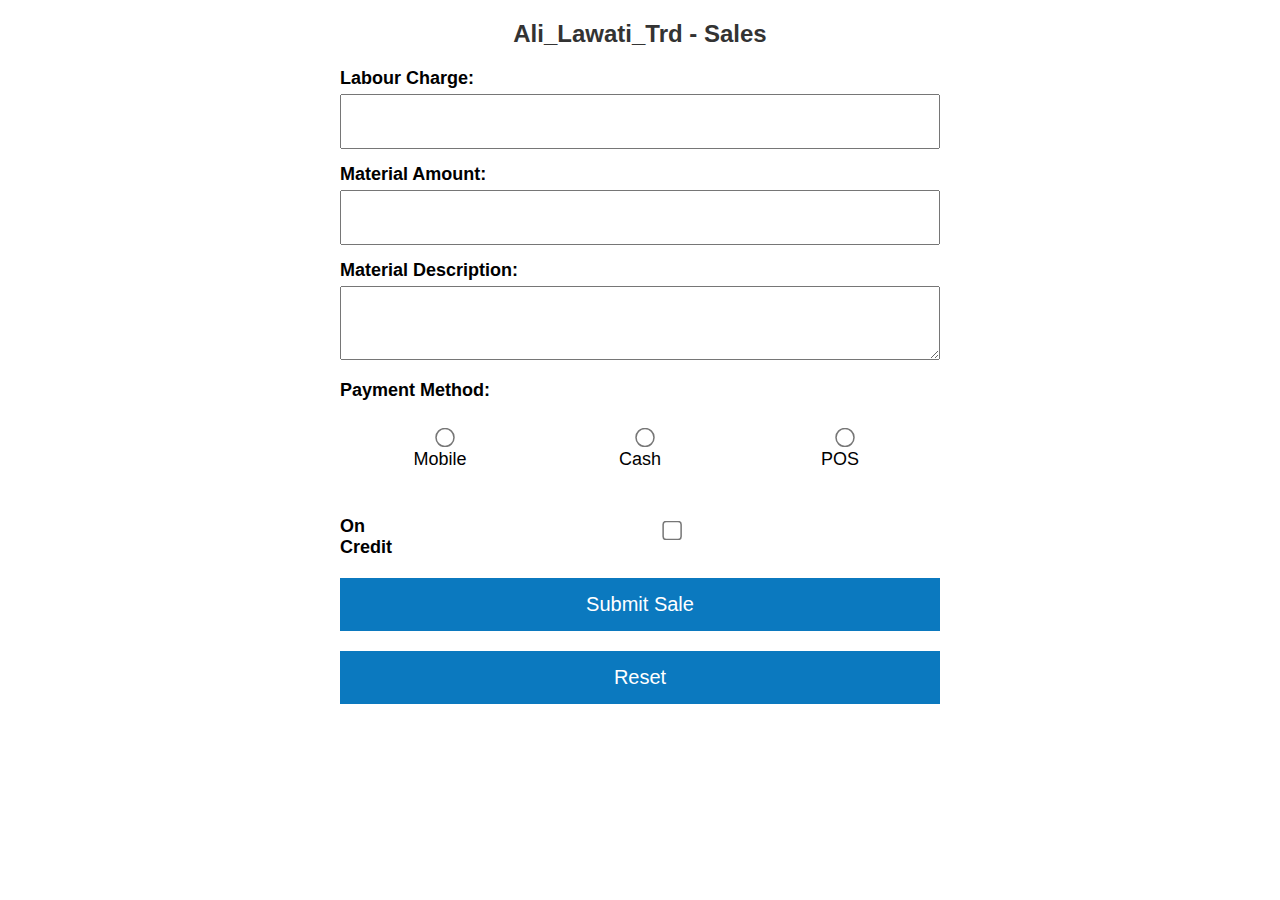
==== Sales3.html @ 98f585d9 "Update Sales3.html" ====
<!DOCTYPE html>
<html>
<head>
  <title>Ali_Lawati_Trd - Sales Form</title>
  <meta name="viewport" content="width=device-width, initial-scale=1, maximum-scale=1"> <!-- Mobile optimization -->
  <link rel="icon" href="/favicon.ico" type="image/x-icon">
   <style>
body {
  font-family: Arial, sans-serif;
  margin: 10px auto;
  font-size: 18px;
  max-width: 600px;
}
.hidden{
  display: none;
}

h2 {
  color: #333;
  text-align: center;
  font-size: 24px;
}

label {
  display: block;
  margin-top: 15px;
  font-weight: bold;
}

input, select, textarea {
  width: 100%;
  max-width: 100%;
  padding: 15px;
  margin-top: 5px;
  box-sizing: border-box;
  font-size: 18px;
}

button {
  margin-top: 20px;
  padding: 15px 20px;
  width: 100%;
  max-width: 100%;
  background-color: #0b79bf;
  color: #fff;
  border: none;
  cursor: pointer;
  font-size: 20px;
}

button:hover {
  background-color: #095a8a;
}

#creditAmountField {
  display: none;
}

    .radio-group {
      display: flex;
      justify-content: space-around;
      margin-top: 10px;
    }
    .radio-group label {
      flex: 1;
      text-align: center;
      font-weight: normal;
    }

/* Update the .checkbox-group CSS */
.checkbox-group {
  display: flex;
  align-items: center;
  /* Remove or comment out the following line if it exists */
  /* justify-content: space-around; */
  /* Add this line to align items to the left */
  justify-content: flex-start;
  margin-top: 10px;
}


.checkbox-group input[type="checkbox"] {
  transform: scale(1.5);
  margin-right: 10px;
}

input[type="radio"] {
  transform: scale(1.5);
  margin-right: 5px;
}

@media (max-width: 480px) {
  body {
    font-size: 16px;
  }

  input, select, textarea {
    padding: 10px;
    font-size: 16px;
  }

  button {
    font-size: 18px;
    padding: 12px 16px;
  }

  h2 {
    font-size: 20px;
  }

  .radio-group label {
    flex: 1 1 45%;
  }
}


  </style>
  

   <script>
    function toggleCreditAmount() {
      var creditCheckbox = document.getElementById("onCredit");
      var creditAmountField = document.getElementById("creditAmountField");
      if (creditCheckbox.checked) {
        creditAmountField.style.display = "block";
      } else {
        creditAmountField.style.display = "none";
      }
    }
    function resetForm() {
    document.getElementById('SalesForm').reset(); // Ensure the form has an id
  }
    function customReset() {
    // Hide the creditAmountField again
    document.getElementById('creditAmountField').style.display = "none";

    // Uncheck the creditCheckbox
    document.getElementById('creditCheckbox').checked = false;
  }
function submitSale(event) {
  var labourCharge = parseFloat(document.getElementById('labourCharge').value) || 0;
  var materialAmount = parseFloat(document.getElementById('materialAmount').value) || 0;

  // Check if both inputs are less than or equal to zero
  if (labourCharge <= 0 && materialAmount <= 0) {
    alert("Labour Charge and Material Amount can't both be zero or less or empty");
    event.preventDefault();
    return false;
  } 
  
  // Reset the form after validation
  resetForm();
  customReset(); // Call this if you want to include the custom reset functionality
  
  return true; // Allow the form submission to proceed
}

  </script>
</head>
<body>
  <h2>Ali_Lawati_Trd - Sales</h2>
  <form action="https://script.google.com/macros/s/AKfycbxadAHvBS27gOT_8GO3grfAoNpPFnAKI4XJt-_UNnSyb1er5tXIpYgDsomkdVDh_fvE/exec" method="post" id="SalesForm"target="hidden_iframe" onsubmit="submitSale(event)">
    <!-- Labour Charge -->
    <label for="labourCharge">Labour Charge:</label>
    <input type="number" id="labourCharge" name="labourCharge" step="0.001">

    <!-- Material Amount -->
    <label for="materialAmount">Material Amount:</label>
    <input type="number" id="materialAmount" name="materialAmount" step="0.001">

    <!-- Material Description -->
    <label for="materialDescription">Material Description:</label>
    <textarea id="materialDescription" name="materialDescription" rows="2"></textarea>

    <!-- Payment Method -->
    <label>Payment Method:</label>
    <div class="radio-group">
      <label>
        <input type="radio" id="paymentMethodMobile"  name="paymentMethod" value="Mobile"> Mobile
      </label>
      <label>
        <input type="radio" id="paymentMethodCash" name="paymentMethod" value="Cash"> Cash
      </label>
      <label>
        <input type="radio" id="paymentMethodPOS" name="paymentMethod" value="POS"> POS
      </label>
    </div>
    <br>

<!-- On Credit Checkbox -->
<div class="checkbox-group">
  <label for="onCredit">On Credit</label>
  <input type="checkbox" id="onCredit" name="onCredit" onclick="toggleCreditAmount()">
  
</div>


    <!-- Credit Amount -->
    <div id="creditAmountField">
      <input type="number" id="creditAmount" name="creditAmount" step="0.001">
    </div>

    <!-- Submit Button -->
    <button type="submit" >Submit Sale</button>
    <button type="reset" onclick="customReset()">Reset</button>
    <iframe id="hidden_iframe" class="hidden" name="hidden_iframe"></iframe>
  </form>
  


</body>
</html>
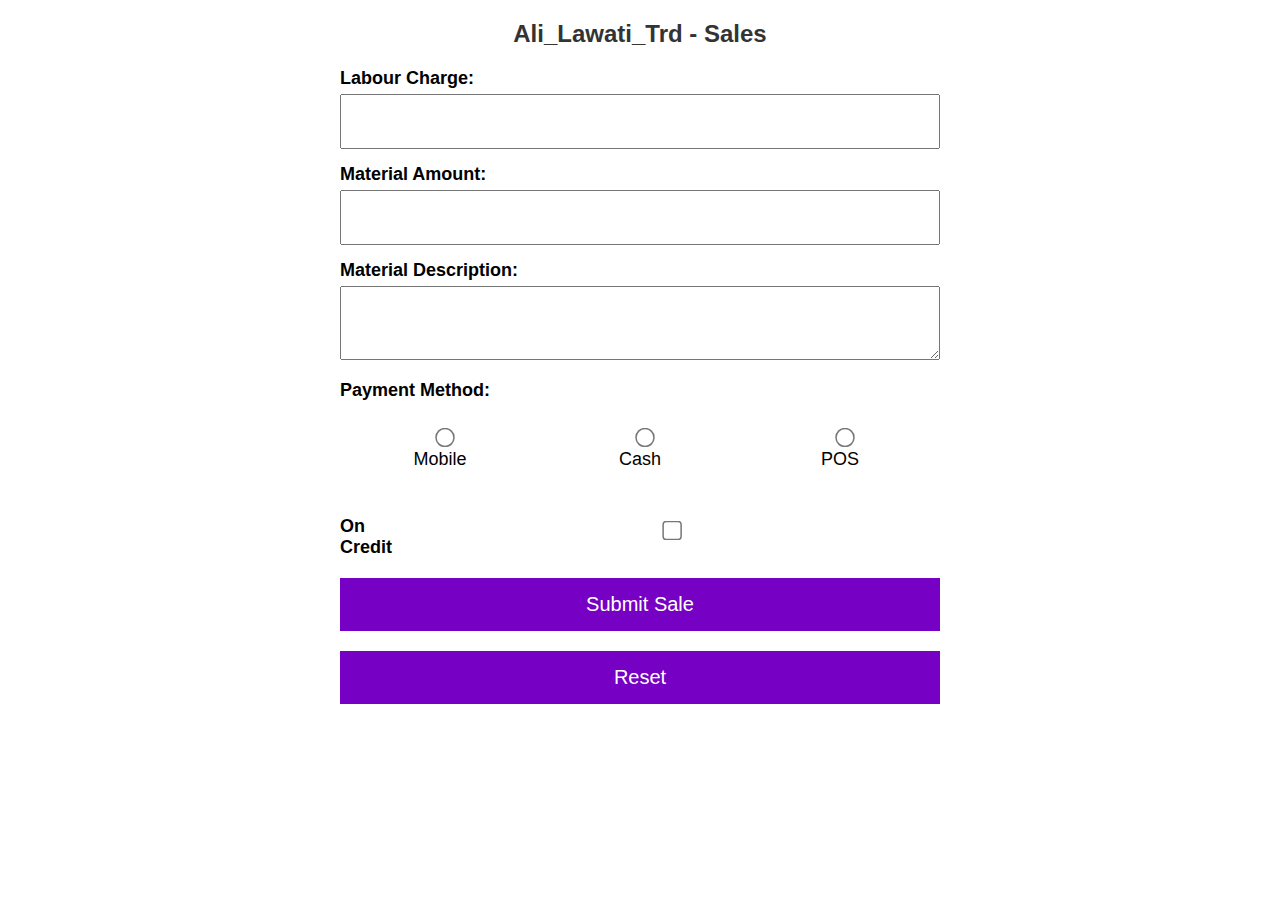
==== commit 39b4d122: "Update Sales3.html" ====
--- a/Sales3.html
+++ b/Sales3.html
@@ -1,123 +1,11 @@
 <!DOCTYPE html>
 <html>
 <head>
-  <title>Ali_Lawati_Trd - Sales Form</title>
+  <title>Sales Ali_Lawati_Trd - Sales Form</title>
   <meta name="viewport" content="width=device-width, initial-scale=1, maximum-scale=1"> <!-- Mobile optimization -->
-  <link rel="icon" href="/favicon.ico" type="image/x-icon">
-   <style>
-body {
-  font-family: Arial, sans-serif;
-  margin: 10px auto;
-  font-size: 18px;
-  max-width: 600px;
-}
-.hidden{
-  display: none;
-}
-
-h2 {
-  color: #333;
-  text-align: center;
-  font-size: 24px;
-}
-
-label {
-  display: block;
-  margin-top: 15px;
-  font-weight: bold;
-}
-
-input, select, textarea {
-  width: 100%;
-  max-width: 100%;
-  padding: 15px;
-  margin-top: 5px;
-  box-sizing: border-box;
-  font-size: 18px;
-}
-
-button {
-  margin-top: 20px;
-  padding: 15px 20px;
-  width: 100%;
-  max-width: 100%;
-  background-color: #0b79bf;
-  color: #fff;
-  border: none;
-  cursor: pointer;
-  font-size: 20px;
-}
-
-button:hover {
-  background-color: #095a8a;
-}
-
-#creditAmountField {
-  display: none;
-}
-
-    .radio-group {
-      display: flex;
-      justify-content: space-around;
-      margin-top: 10px;
-    }
-    .radio-group label {
-      flex: 1;
-      text-align: center;
-      font-weight: normal;
-    }
-
-/* Update the .checkbox-group CSS */
-.checkbox-group {
-  display: flex;
-  align-items: center;
-  /* Remove or comment out the following line if it exists */
-  /* justify-content: space-around; */
-  /* Add this line to align items to the left */
-  justify-content: flex-start;
-  margin-top: 10px;
-}
-
-
-.checkbox-group input[type="checkbox"] {
-  transform: scale(1.5);
-  margin-right: 10px;
-}
-
-input[type="radio"] {
-  transform: scale(1.5);
-  margin-right: 5px;
-}
-
-@media (max-width: 480px) {
-  body {
-    font-size: 16px;
-  }
-
-  input, select, textarea {
-    padding: 10px;
-    font-size: 16px;
-  }
-
-  button {
-    font-size: 18px;
-    padding: 12px 16px;
-  }
-
-  h2 {
-    font-size: 20px;
-  }
-
-  .radio-group label {
-    flex: 1 1 45%;
-  }
-}
-
-
-  </style>
-  
-
-   <script>
+  <link rel="icon" href="favicon.ico" type="image/x-icon">
+  <link rel="stylesheet" href="styles.css">
+  <script>
     function toggleCreditAmount() {
       var creditCheckbox = document.getElementById("onCredit");
       var creditAmountField = document.getElementById("creditAmountField");
@@ -149,13 +37,14 @@
   } 
   
   // Reset the form after validation
+  return true; // Allow the form submission to proceed
   resetForm();
   customReset(); // Call this if you want to include the custom reset functionality
   
-  return true; // Allow the form submission to proceed
 }
 
   </script>
+  
 </head>
 <body>
   <h2>Ali_Lawati_Trd - Sales</h2>
--- a/styles.css
+++ b/styles.css
@@ -0,0 +1,109 @@
+
+body {
+  font-family: Arial, sans-serif;
+  margin: 10px auto;
+  font-size: 18px;
+  max-width: 600px;
+}
+.hidden{
+  display: none;
+}
+
+h2 {
+  color: #333;
+  text-align: center;
+  font-size: 24px;
+}
+
+label {
+  display: block;
+  margin-top: 15px;
+  font-weight: bold;
+}
+
+input, select, textarea {
+  width: 100%;
+  max-width: 100%;
+  padding: 15px;
+  margin-top: 5px;
+  box-sizing: border-box;
+  font-size: 18px;
+}
+
+button {
+  margin-top: 20px;
+  padding: 15px 20px;
+  width: 100%;
+  max-width: 100%;
+  background-color: #7600c3;
+  color: #fff; 
+  /*color: #e4b813; */
+  border: none;
+  cursor: pointer;
+  font-size: 20px;
+}
+
+button:hover {
+  background-color: #460075;
+}
+
+#creditAmountField {
+  display: none;
+}
+
+    .radio-group {
+      display: flex;
+      justify-content: space-around;
+      margin-top: 10px;
+    }
+    .radio-group label {
+      flex: 1;
+      text-align: center;
+      font-weight: normal;
+    }
+
+/* Update the .checkbox-group CSS */
+.checkbox-group {
+  display: flex;
+  align-items: center;
+  /* Remove or comment out the following line if it exists */
+  /* justify-content: space-around; */
+  /* Add this line to align items to the left */
+  justify-content: flex-start;
+  margin-top: 10px;
+}
+
+
+.checkbox-group input[type="checkbox"] {
+  transform: scale(1.5);
+  margin-right: 10px;
+}
+
+input[type="radio"] {
+  transform: scale(1.5);
+  margin-right: 5px;
+}
+
+@media (max-width: 480px) {
+  body {
+    font-size: 16px;
+  }
+
+  input, select, textarea {
+    padding: 10px;
+    font-size: 16px;
+  }
+
+  button {
+    font-size: 18px;
+    padding: 12px 16px;
+  }
+
+  h2 {
+    font-size: 20px;
+  }
+
+  .radio-group label {
+    flex: 1 1 45%;
+  }
+}
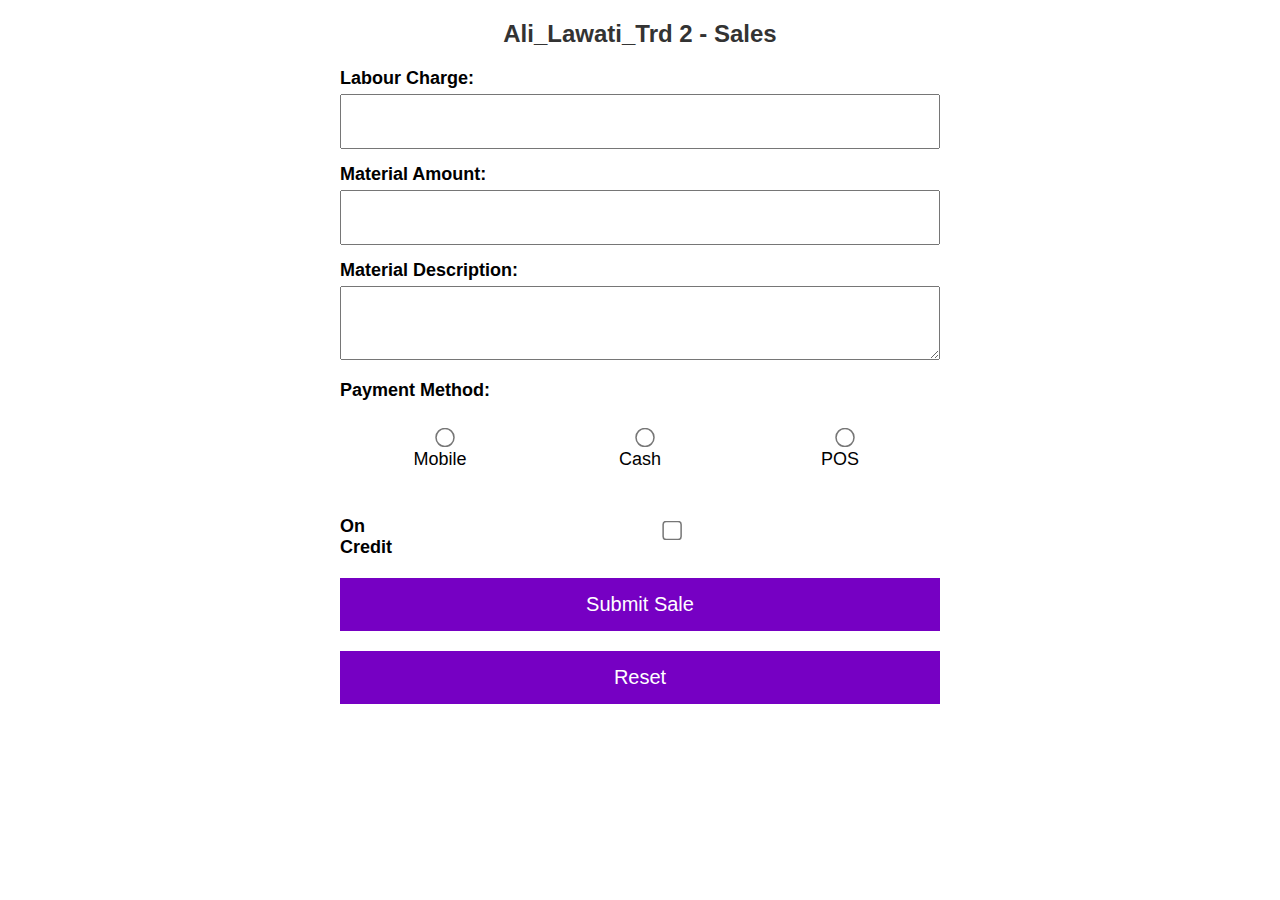
==== commit f1d20277: "Update Sales3.html" ====
--- a/Sales3.html
+++ b/Sales3.html
@@ -37,17 +37,17 @@
   } 
   
   // Reset the form after validation
-  return true; // Allow the form submission to proceed
   resetForm();
   customReset(); // Call this if you want to include the custom reset functionality
   
+  return true; // Allow the form submission to proceed
 }
 
-  </script>
-  
+</script>
+   
 </head>
 <body>
-  <h2>Ali_Lawati_Trd - Sales</h2>
+  <h2>Ali_Lawati_Trd 2 - Sales</h2>
   <form action="https://script.google.com/macros/s/AKfycbxadAHvBS27gOT_8GO3grfAoNpPFnAKI4XJt-_UNnSyb1er5tXIpYgDsomkdVDh_fvE/exec" method="post" id="SalesForm"target="hidden_iframe" onsubmit="submitSale(event)">
     <!-- Labour Charge -->
     <label for="labourCharge">Labour Charge:</label>
